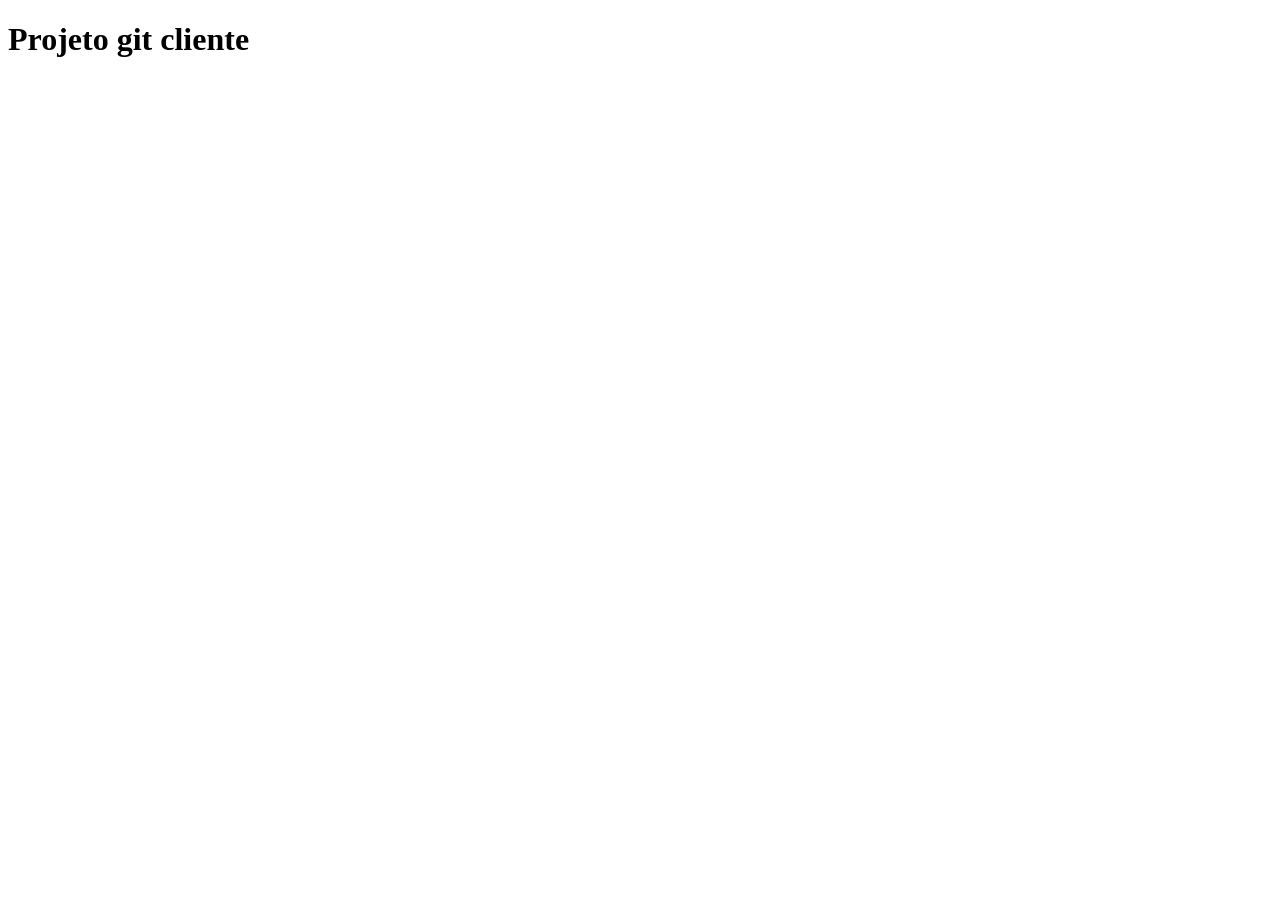
==== index.html @ ccfe5a07 "commit inicial" ====
<!DOCTYPE html>
<html lang="en">
<head>
    <meta charset="UTF-8">
    <meta name="viewport" content="width=device-width, initial-scale=1.0">
    <title>Projeto git cliente</title>
</head>
<body>
    <h1>Projeto git cliente</h1>

    
</body>
</html>
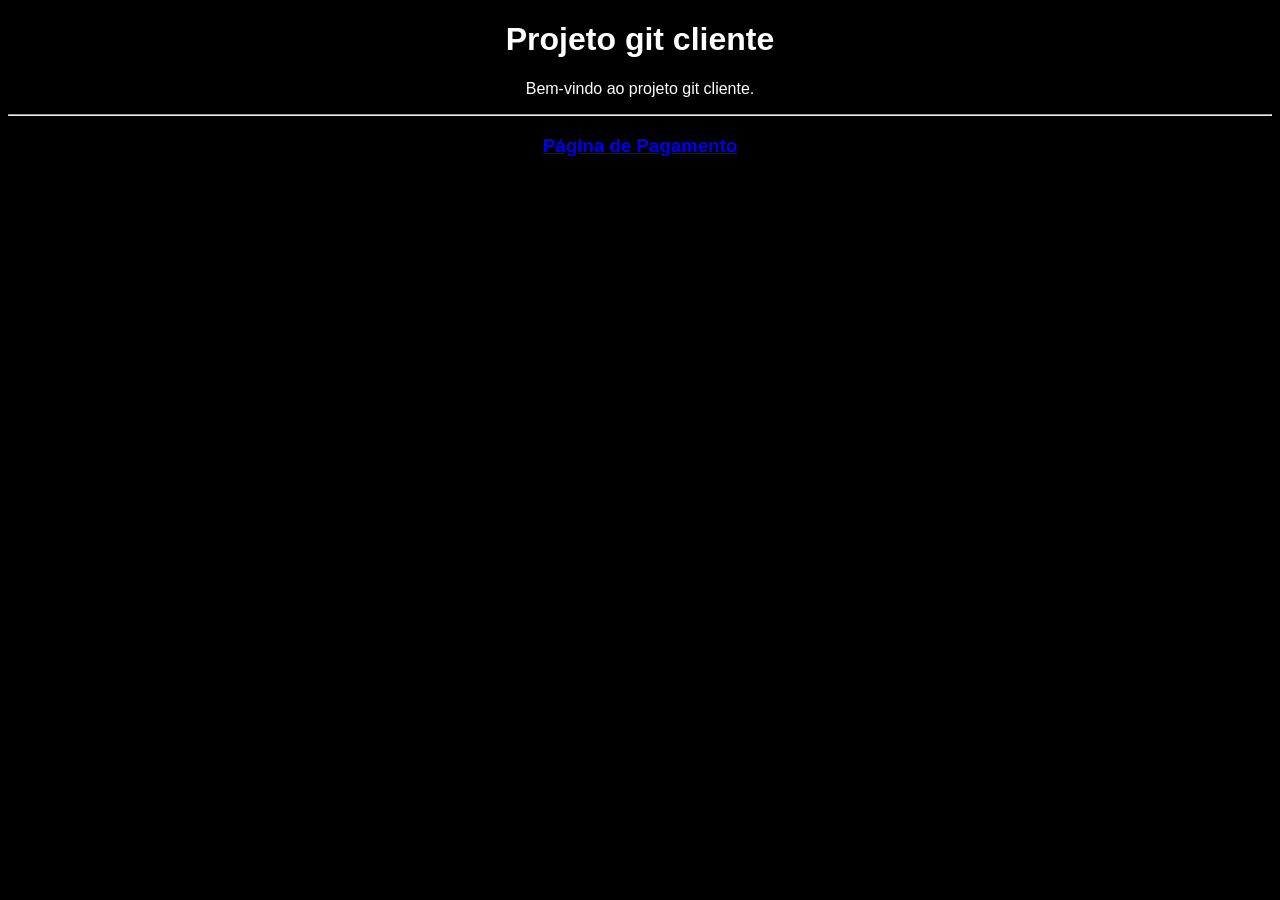
==== commit c7e51b94: "add ." ====
--- a/index.html
+++ b/index.html
@@ -4,10 +4,13 @@
     <meta charset="UTF-8">
     <meta name="viewport" content="width=device-width, initial-scale=1.0">
     <title>Projeto git cliente</title>
+    <link rel="stylesheet" href="style.css">
 </head>
 <body>
     <h1>Projeto git cliente</h1>
 
-    
+    <p>Bem-vindo ao projeto git cliente.</p>
+    <hr>
+    <a href="pagamento.html"><h3>Página de Pagamento</h3></a>
 </body>
 </html>
--- a/style.css
+++ b/style.css
@@ -0,0 +1,19 @@
+body{
+    background-color: black;
+    color: white;
+    font-family: Arial, sans-serif;
+    text-align: center;
+    box-sizing: border-box;
+
+}
+button{
+    background-color: #00ff08;
+    color: rgb(0, 0, 0);
+    padding: 10px 20px;
+    border: 2px solid #000000;
+    border-radius: 5px;
+    box-shadow:inset 3px 3px 3px  #583232;
+    font-size: 16px;
+    width: 200px;
+    text-shadow: 1px 1px 1px #000000;
+}
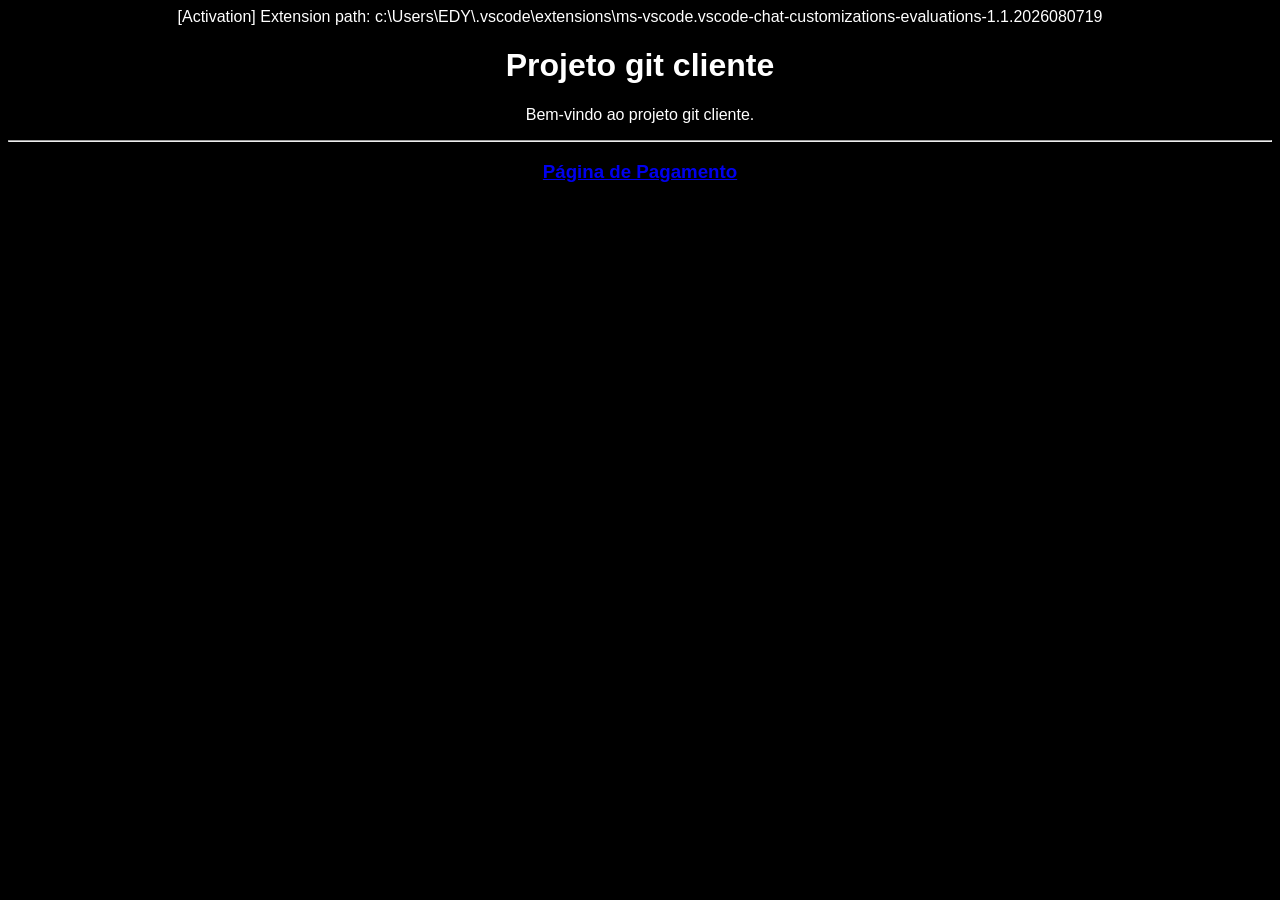
==== commit 99ee9094: "atualização" ====
--- a/index.html
+++ b/index.html
@@ -1,4 +1,4 @@
-<!DOCTYPE html>
+[Activation] Extension path: c:\Users\EDY\.vscode\extensions\ms-vscode.vscode-chat-customizations-evaluations-1.1.2026080719
 <html lang="en">
 <head>
     <meta charset="UTF-8">
